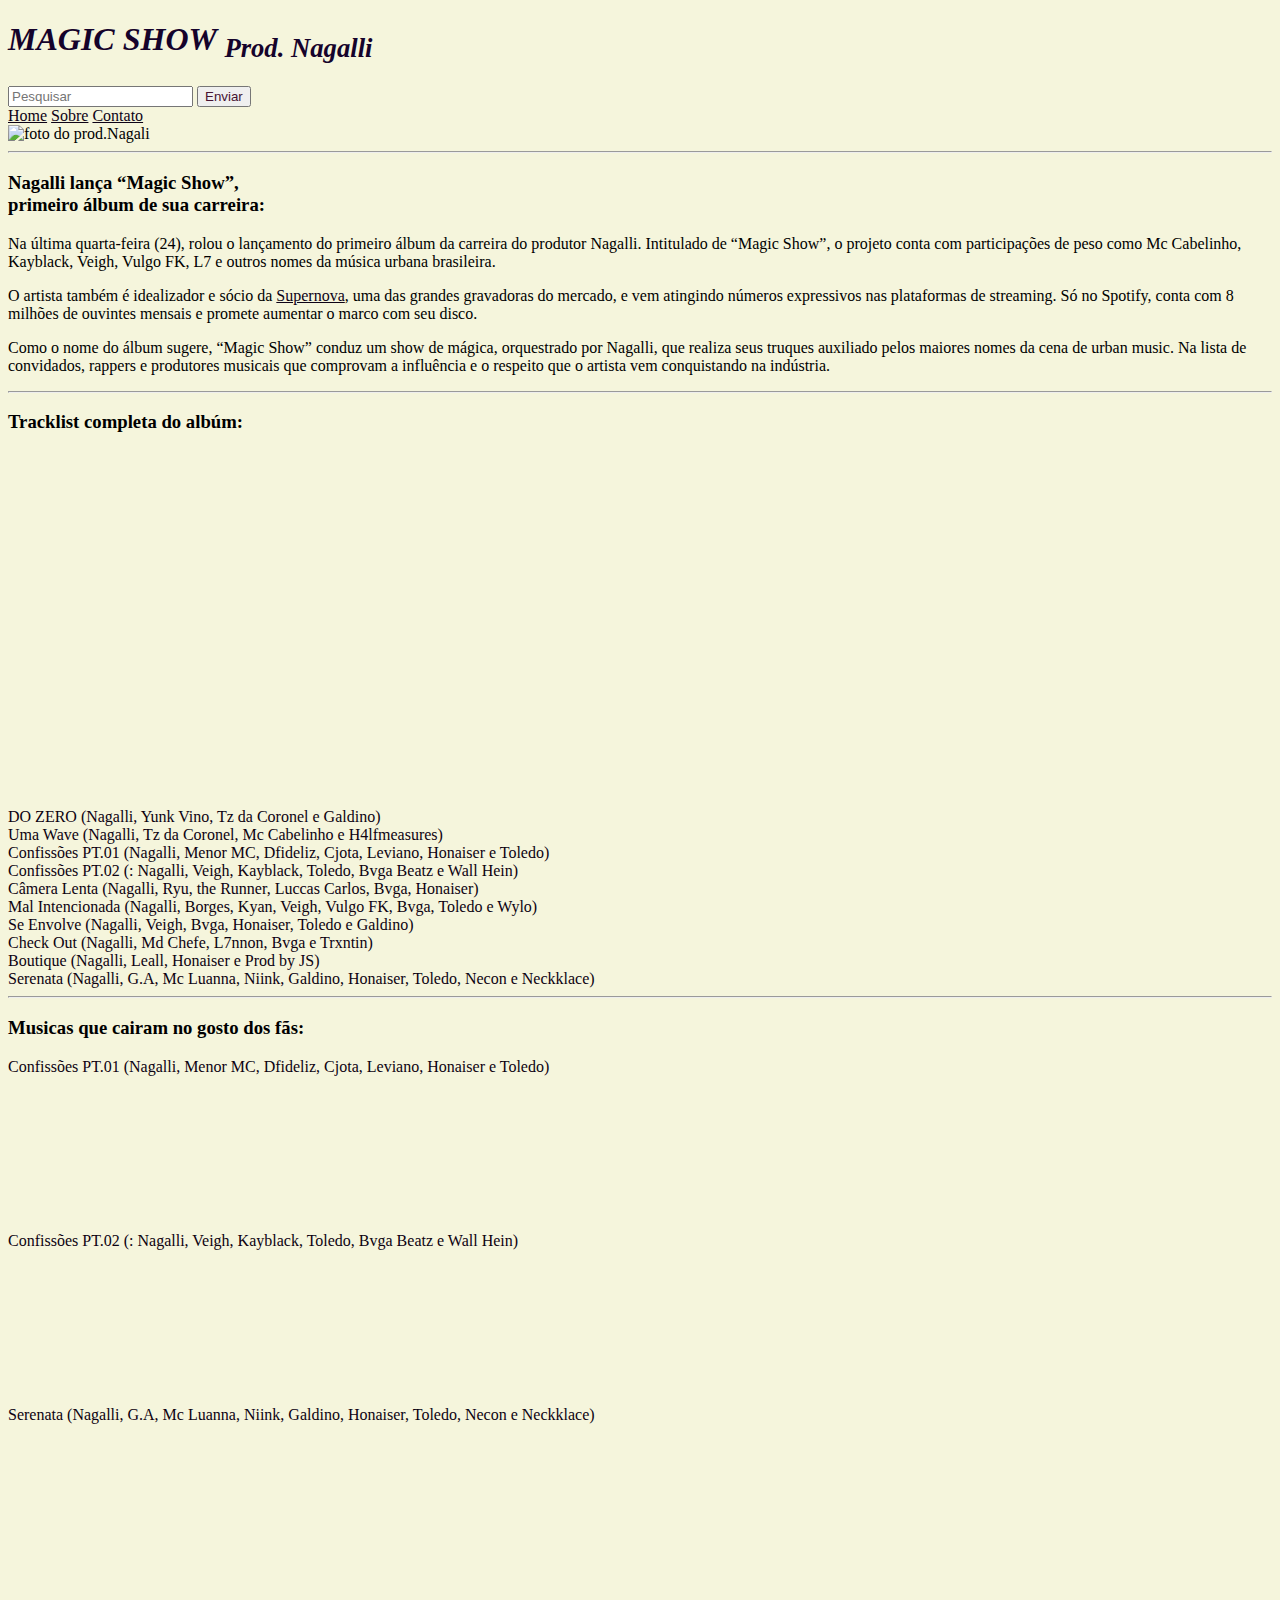
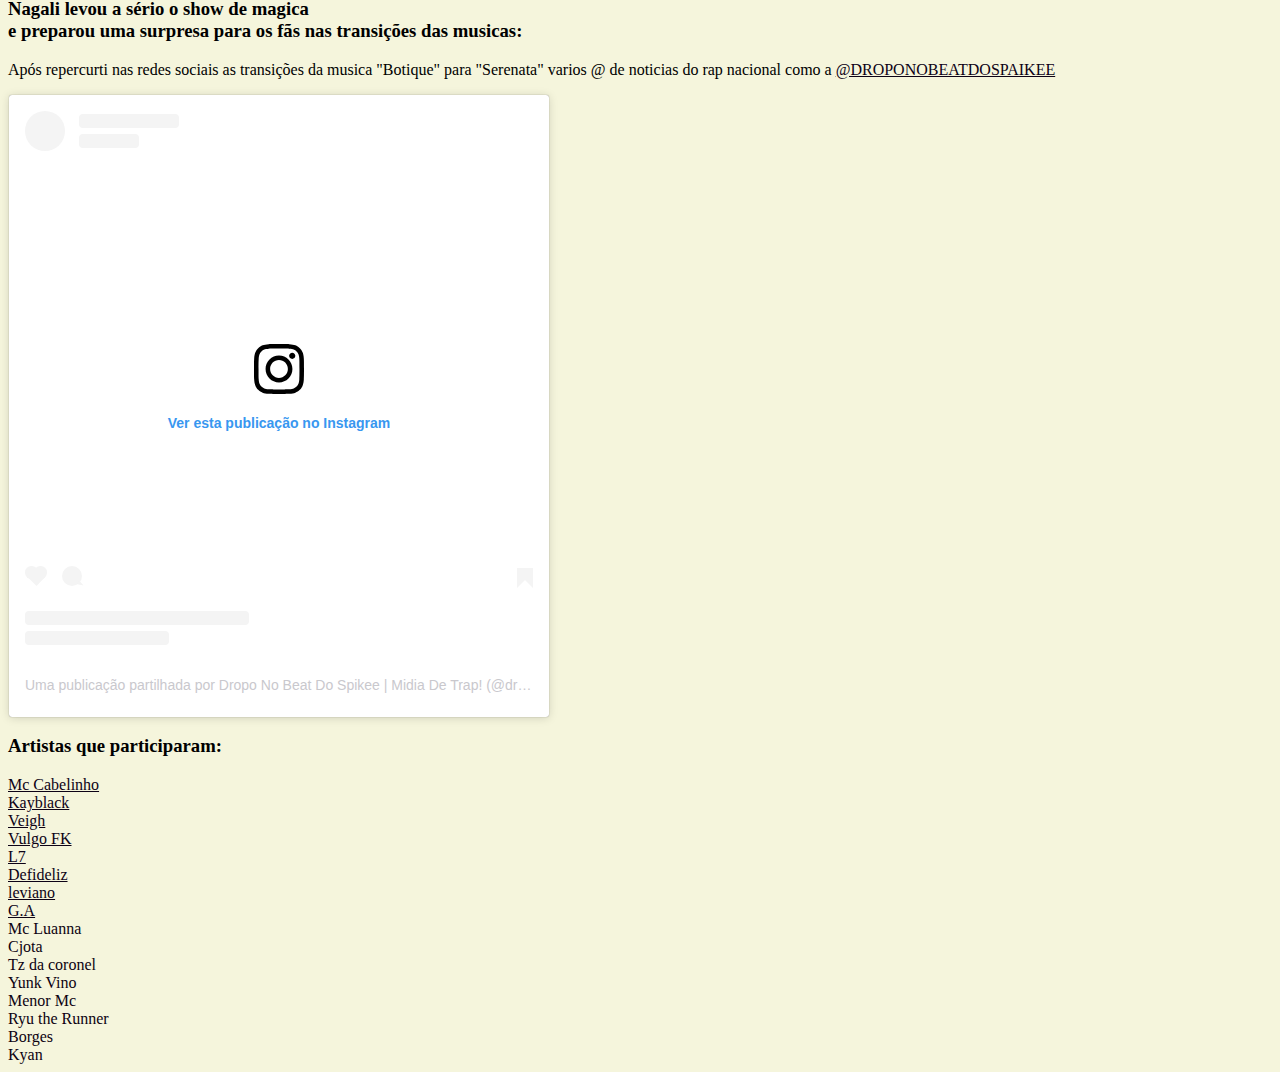
==== site magic show.html @ 1cb153bc "Adicionando meu projeto" ====
<!DOCTYPE html>
<html lang="pt-BR">
<head>
    <meta charset="UTF-8">
    <meta name="viewport" content="width=device-width, initial-scale=1.0">
    <title>Magic Album</title>
    <style>
        body{
            background-color: beige;
            
        }
        h1{
            color: rgb(21, 3, 43);
            font-style: oblique;
        }
        body{
            border-image: url(https://i0.wp.com/sobrefunk.com/wp-content/uploads/2024/04/photomix-image-90.png?resize=750%2C375&ssl=1);
        }
        hr{
            color: rgb(33, 8, 56);
        }
        li{
            color: rgb(13, 2, 17);
        }
        a{
            color: rgb(13, 2, 22);
        }
       button{
        color: #461332;
       }
        



    </style>
</head>
<header>
    <h1>MAGIC SHOW <sub > <a href="https://www.instagram.com/prod.nagalli/"></a>Prod. Nagalli</sub></h1>
    <form>
        <input placeholder="Pesquisar" />
        <button>Enviar</button>
    </form>
    <nav>
        <a href="file:///C:/Users/henri/OneDrive/Documentos/Site%20magic%20album/site%20magic%20show.html">Home</a>
        <a href="https://sobrefunk.com/nagalli-lanca-magic-show-primeiro-album-de-sua-carreira/" target="_blank">Sobre</a>
        <a href="https://www.instagram.com/guii.henriiq/" target="_blank">Contato</a>
    </nav>
</header>
<body>
    <img src="https://i0.wp.com/sobrefunk.com/wp-content/uploads/2024/04/photomix-image-90.png?resize=750%2C375&ssl=" alt="foto do prod.Nagali">
    <hr>
    <h3>Nagalli lança “Magic Show”, <br>
        primeiro álbum de sua carreira:</h3>
    <p>Na última quarta-feira (24), rolou o lançamento do primeiro álbum da carreira do produtor Nagalli. Intitulado de “Magic Show”, o projeto conta com participações de peso como Mc Cabelinho, Kayblack, Veigh, Vulgo FK, L7 e outros nomes da música urbana brasileira.</p>
    <p>O artista também é idealizador e sócio da <a href="https://www.instagram.com/spnv.ent/" target="_blank">Supernova</a>, uma das grandes gravadoras do mercado, e vem atingindo números expressivos nas plataformas de streaming. Só no Spotify, conta com 8 milhões de ouvintes mensais e promete aumentar o marco com seu disco.</p>
    <p hl>Como o nome do álbum sugere, “Magic Show” conduz um show de mágica, orquestrado por Nagalli, que realiza seus truques auxiliado pelos maiores nomes da cena de urban music. Na lista de convidados, rappers e produtores musicais que comprovam a influência e o respeito que o artista vem conquistando na indústria.</p>
    <hr>
    <h3>Tracklist completa do albúm:</h3> <iframe style="border-radius:12px" src="https://open.spotify.com/embed/album/5lxnAXkn1mXv4LQSrnVtGW?utm_source=generator&theme=0" width="100%" height="352" frameBorder="0" allowfullscreen="" allow="autoplay; clipboard-write; encrypted-media; fullscreen; picture-in-picture" loading="lazy"></iframe>
    <li>DO ZERO (Nagalli, Yunk Vino, Tz da Coronel e Galdino)</li>
    <li>Uma Wave (Nagalli, Tz da Coronel, Mc Cabelinho e H4lfmeasures)</li>
    <li>Confissões PT.01 (Nagalli, Menor MC, Dfideliz, Cjota, Leviano, Honaiser e Toledo)</li>
    <li>Confissões PT.02 (: Nagalli, Veigh, Kayblack, Toledo, Bvga Beatz e Wall Hein)</li>
    <li>Câmera Lenta (Nagalli, Ryu, the Runner, Luccas Carlos, Bvga, Honaiser)</li>
    <li>Mal Intencionada (Nagalli, Borges, Kyan, Veigh, Vulgo FK, Bvga, Toledo e Wylo)</li>
    <li>Se Envolve (Nagalli, Veigh, Bvga, Honaiser, Toledo e Galdino)</li>
    <li>Check Out (Nagalli, Md Chefe, L7nnon, Bvga e Trxntin)</li>
    <li>Boutique (Nagalli, Leall, Honaiser e Prod by JS)</li>
    <li>Serenata (Nagalli, G.A, Mc Luanna, Niink, Galdino, Honaiser, Toledo, Necon e Neckklace)</li>
    <hr>
    <h3>Musicas que cairam no gosto dos fãs:</h3>
    <li>Confissões PT.01 (Nagalli, Menor MC, Dfideliz, Cjota, Leviano, Honaiser e Toledo)</li>
    <iframe style="border-radius:12px" src="https://open.spotify.com/embed/track/4OMSfAavn8k6HxZ0HwVtV1?utm_source=generator&theme=0" width="250" height="152" frameBorder="0" allowfullscreen="" allow="autoplay; clipboard-write; encrypted-media; fullscreen; picture-in-picture" loading="lazy"></iframe>
    <li>Confissões PT.02 (: Nagalli, Veigh, Kayblack, Toledo, Bvga Beatz e Wall Hein)</li>
    <iframe style="border-radius:12px" src="https://open.spotify.com/embed/track/0Q1ySdDoHDiotYn4nbMXNm?utm_source=generator&theme=0" width="250" height="152" frameBorder="0" allowfullscreen="" allow="autoplay; clipboard-write; encrypted-media; fullscreen; picture-in-picture" loading="lazy"></iframe>
    <li>Serenata (Nagalli, G.A, Mc Luanna, Niink, Galdino, Honaiser, Toledo, Necon e Neckklace)</li>
    <iframe style="border-radius:12px" src="https://open.spotify.com/embed/track/7LjNjigC0Jqru3idZwKL3x?utm_source=generator&theme=0" width="250" height="152" frameBorder="0" allowfullscreen="" allow="autoplay; clipboard-write; encrypted-media; fullscreen; picture-in-picture" loading="lazy"></iframe>
    <h3> Nagali levou a sério o show de magica <br>e preparou uma surpresa para os fãs nas transições das musicas:</h3>
    <p>Após repercurti nas redes sociais as transições da musica "Botique" para "Serenata" varios @ de noticias do rap nacional como a  <a href="http://https://www.instagram.com/droponobeatdospikee/">@DROPONOBEATDOSPAIKEE</a deixaram suas opiniões sobre, como na publicação do instagram:</p>    
    <blockquote class="instagram-media" data-instgrm-captioned data-instgrm-permalink="https://www.instagram.com/p/C6RN_eEsw6P/?utm_source=ig_embed&amp;utm_campaign=loading" data-instgrm-version="14" style=" background:#FFF; border:0; border-radius:3px; box-shadow:0 0 1px 0 rgba(0,0,0,0.5),0 1px 10px 0 rgba(0,0,0,0.15); margin: 1px; max-width:540px; min-width:326px; padding:0; width:99.375%; width:-webkit-calc(100% - 2px); width:calc(100% - 2px);"><div style="padding:16px;"> <a href="https://www.instagram.com/p/C6RN_eEsw6P/?utm_source=ig_embed&amp;utm_campaign=loading" style=" background:#FFFFFF; line-height:0; padding:0 0; text-align:center; text-decoration:none; width:100%;" target="_blank"> <div style=" display: flex; flex-direction: row; align-items: center;"> <div style="background-color: #F4F4F4; border-radius: 50%; flex-grow: 0; height: 40px; margin-right: 14px; width: 40px;"></div> <div style="display: flex; flex-direction: column; flex-grow: 1; justify-content: center;"> <div style=" background-color: #F4F4F4; border-radius: 4px; flex-grow: 0; height: 14px; margin-bottom: 6px; width: 100px;"></div> <div style=" background-color: #F4F4F4; border-radius: 4px; flex-grow: 0; height: 14px; width: 60px;"></div></div></div><div style="padding: 19% 0;"></div> <div style="display:block; height:50px; margin:0 auto 12px; width:50px;"><svg width="50px" height="50px" viewBox="0 0 60 60" version="1.1" xmlns="https://www.w3.org/2000/svg" xmlns:xlink="https://www.w3.org/1999/xlink"><g stroke="none" stroke-width="1" fill="none" fill-rule="evenodd"><g transform="translate(-511.000000, -20.000000)" fill="#000000"><g><path d="M556.869,30.41 C554.814,30.41 553.148,32.076 553.148,34.131 C553.148,36.186 554.814,37.852 556.869,37.852 C558.924,37.852 560.59,36.186 560.59,34.131 C560.59,32.076 558.924,30.41 556.869,30.41 M541,60.657 C535.114,60.657 530.342,55.887 530.342,50 C530.342,44.114 535.114,39.342 541,39.342 C546.887,39.342 551.658,44.114 551.658,50 C551.658,55.887 546.887,60.657 541,60.657 M541,33.886 C532.1,33.886 524.886,41.1 524.886,50 C524.886,58.899 532.1,66.113 541,66.113 C549.9,66.113 557.115,58.899 557.115,50 C557.115,41.1 549.9,33.886 541,33.886 M565.378,62.101 C565.244,65.022 564.756,66.606 564.346,67.663 C563.803,69.06 563.154,70.057 562.106,71.106 C561.058,72.155 560.06,72.803 558.662,73.347 C557.607,73.757 556.021,74.244 553.102,74.378 C549.944,74.521 548.997,74.552 541,74.552 C533.003,74.552 532.056,74.521 528.898,74.378 C525.979,74.244 524.393,73.757 523.338,73.347 C521.94,72.803 520.942,72.155 519.894,71.106 C518.846,70.057 518.197,69.06 517.654,67.663 C517.244,66.606 516.755,65.022 516.623,62.101 C516.479,58.943 516.448,57.996 516.448,50 C516.448,42.003 516.479,41.056 516.623,37.899 C516.755,34.978 517.244,33.391 517.654,32.338 C518.197,30.938 518.846,29.942 519.894,28.894 C520.942,27.846 521.94,27.196 523.338,26.654 C524.393,26.244 525.979,25.756 528.898,25.623 C532.057,25.479 533.004,25.448 541,25.448 C548.997,25.448 549.943,25.479 553.102,25.623 C556.021,25.756 557.607,26.244 558.662,26.654 C560.06,27.196 561.058,27.846 562.106,28.894 C563.154,29.942 563.803,30.938 564.346,32.338 C564.756,33.391 565.244,34.978 565.378,37.899 C565.522,41.056 565.552,42.003 565.552,50 C565.552,57.996 565.522,58.943 565.378,62.101 M570.82,37.631 C570.674,34.438 570.167,32.258 569.425,30.349 C568.659,28.377 567.633,26.702 565.965,25.035 C564.297,23.368 562.623,22.342 560.652,21.575 C558.743,20.834 556.562,20.326 553.369,20.18 C550.169,20.033 549.148,20 541,20 C532.853,20 531.831,20.033 528.631,20.18 C525.438,20.326 523.257,20.834 521.349,21.575 C519.376,22.342 517.703,23.368 516.035,25.035 C514.368,26.702 513.342,28.377 512.574,30.349 C511.834,32.258 511.326,34.438 511.181,37.631 C511.035,40.831 511,41.851 511,50 C511,58.147 511.035,59.17 511.181,62.369 C511.326,65.562 511.834,67.743 512.574,69.651 C513.342,71.625 514.368,73.296 516.035,74.965 C517.703,76.634 519.376,77.658 521.349,78.425 C523.257,79.167 525.438,79.673 528.631,79.82 C531.831,79.965 532.853,80.001 541,80.001 C549.148,80.001 550.169,79.965 553.369,79.82 C556.562,79.673 558.743,79.167 560.652,78.425 C562.623,77.658 564.297,76.634 565.965,74.965 C567.633,73.296 568.659,71.625 569.425,69.651 C570.167,67.743 570.674,65.562 570.82,62.369 C570.966,59.17 571,58.147 571,50 C571,41.851 570.966,40.831 570.82,37.631"></path></g></g></g></svg></div><div style="padding-top: 8px;"> <div style=" color:#3897f0; font-family:Arial,sans-serif; font-size:14px; font-style:normal; font-weight:550; line-height:18px;">Ver esta publicação no Instagram</div></div><div style="padding: 12.5% 0;"></div> <div style="display: flex; flex-direction: row; margin-bottom: 14px; align-items: center;"><div> <div style="background-color: #F4F4F4; border-radius: 50%; height: 12.5px; width: 12.5px; transform: translateX(0px) translateY(7px);"></div> <div style="background-color: #F4F4F4; height: 12.5px; transform: rotate(-45deg) translateX(3px) translateY(1px); width: 12.5px; flex-grow: 0; margin-right: 14px; margin-left: 2px;"></div> <div style="background-color: #F4F4F4; border-radius: 50%; height: 12.5px; width: 12.5px; transform: translateX(9px) translateY(-18px);"></div></div><div style="margin-left: 8px;"> <div style=" background-color: #F4F4F4; border-radius: 50%; flex-grow: 0; height: 20px; width: 20px;"></div> <div style=" width: 0; height: 0; border-top: 2px solid transparent; border-left: 6px solid #f4f4f4; border-bottom: 2px solid transparent; transform: translateX(16px) translateY(-4px) rotate(30deg)"></div></div><div style="margin-left: auto;"> <div style=" width: 0px; border-top: 8px solid #F4F4F4; border-right: 8px solid transparent; transform: translateY(16px);"></div> <div style=" background-color: #F4F4F4; flex-grow: 0; height: 12px; width: 16px; transform: translateY(-4px);"></div> <div style=" width: 0; height: 0; border-top: 8px solid #F4F4F4; border-left: 8px solid transparent; transform: translateY(-4px) translateX(8px);"></div></div></div> <div style="display: flex; flex-direction: column; flex-grow: 1; justify-content: center; margin-bottom: 24px;"> <div style=" background-color: #F4F4F4; border-radius: 4px; flex-grow: 0; height: 14px; margin-bottom: 6px; width: 224px;"></div> <div style=" background-color: #F4F4F4; border-radius: 4px; flex-grow: 0; height: 14px; width: 144px;"></div></div></a><p style=" color:#c9c8cd; font-family:Arial,sans-serif; font-size:14px; line-height:17px; margin-bottom:0; margin-top:8px; overflow:hidden; padding:8px 0 7px; text-align:center; text-overflow:ellipsis; white-space:nowrap;"><a href="https://www.instagram.com/p/C6RN_eEsw6P/?utm_source=ig_embed&amp;utm_campaign=loading" style=" color:#c9c8cd; font-family:Arial,sans-serif; font-size:14px; font-style:normal; font-weight:normal; line-height:17px; text-decoration:none;" target="_blank">Uma publicação partilhada por Dropo No Beat Do Spikee | Midia De Trap! (@droponobeatdospikee)</a></p></div></blockquote> <script async src="//www.instagram.com/embed.js"></script>
    <h3> Artistas que participaram:</h3>
    <li> <a href="https://www.instagram.com/mccabelinho/" target="_blank">Mc Cabelinho </a></li> 
    <li> <a href="https://www.instagram.com/realkayblack/" target="_blank">Kayblack</a></li>
    <li> <a href="https://www.instagram.com/thiagoveigh/">Veigh </a></li> 
    <li> <a href="https://www.instagram.com/vulgofk/" target="_blank">Vulgo FK </a></li>
    <li> <a href="https://www.instagram.com/l7nnon/" target="_blank">L7 </a></li>
    <li> <a href="https://www.instagram.com/dfideliz/" target="_blank">Defideliz </a></li>
    <li> <a href="https://www.instagram.com/levianinn/" target="_blank">leviano </a></li>
    <li> <a href="https://www.instagram.com/og.azinho/" target="_blank">G.A </a></li>
    <li>Mc Luanna</li>
    <li>Cjota</li>
    <li>Tz da coronel</li>
    <li>Yunk Vino</li>
    <li>Menor Mc</li>
    <li>Ryu the Runner</li>
    <li>Borges</li>
    <li>Kyan</li>
    
</body>
</html>
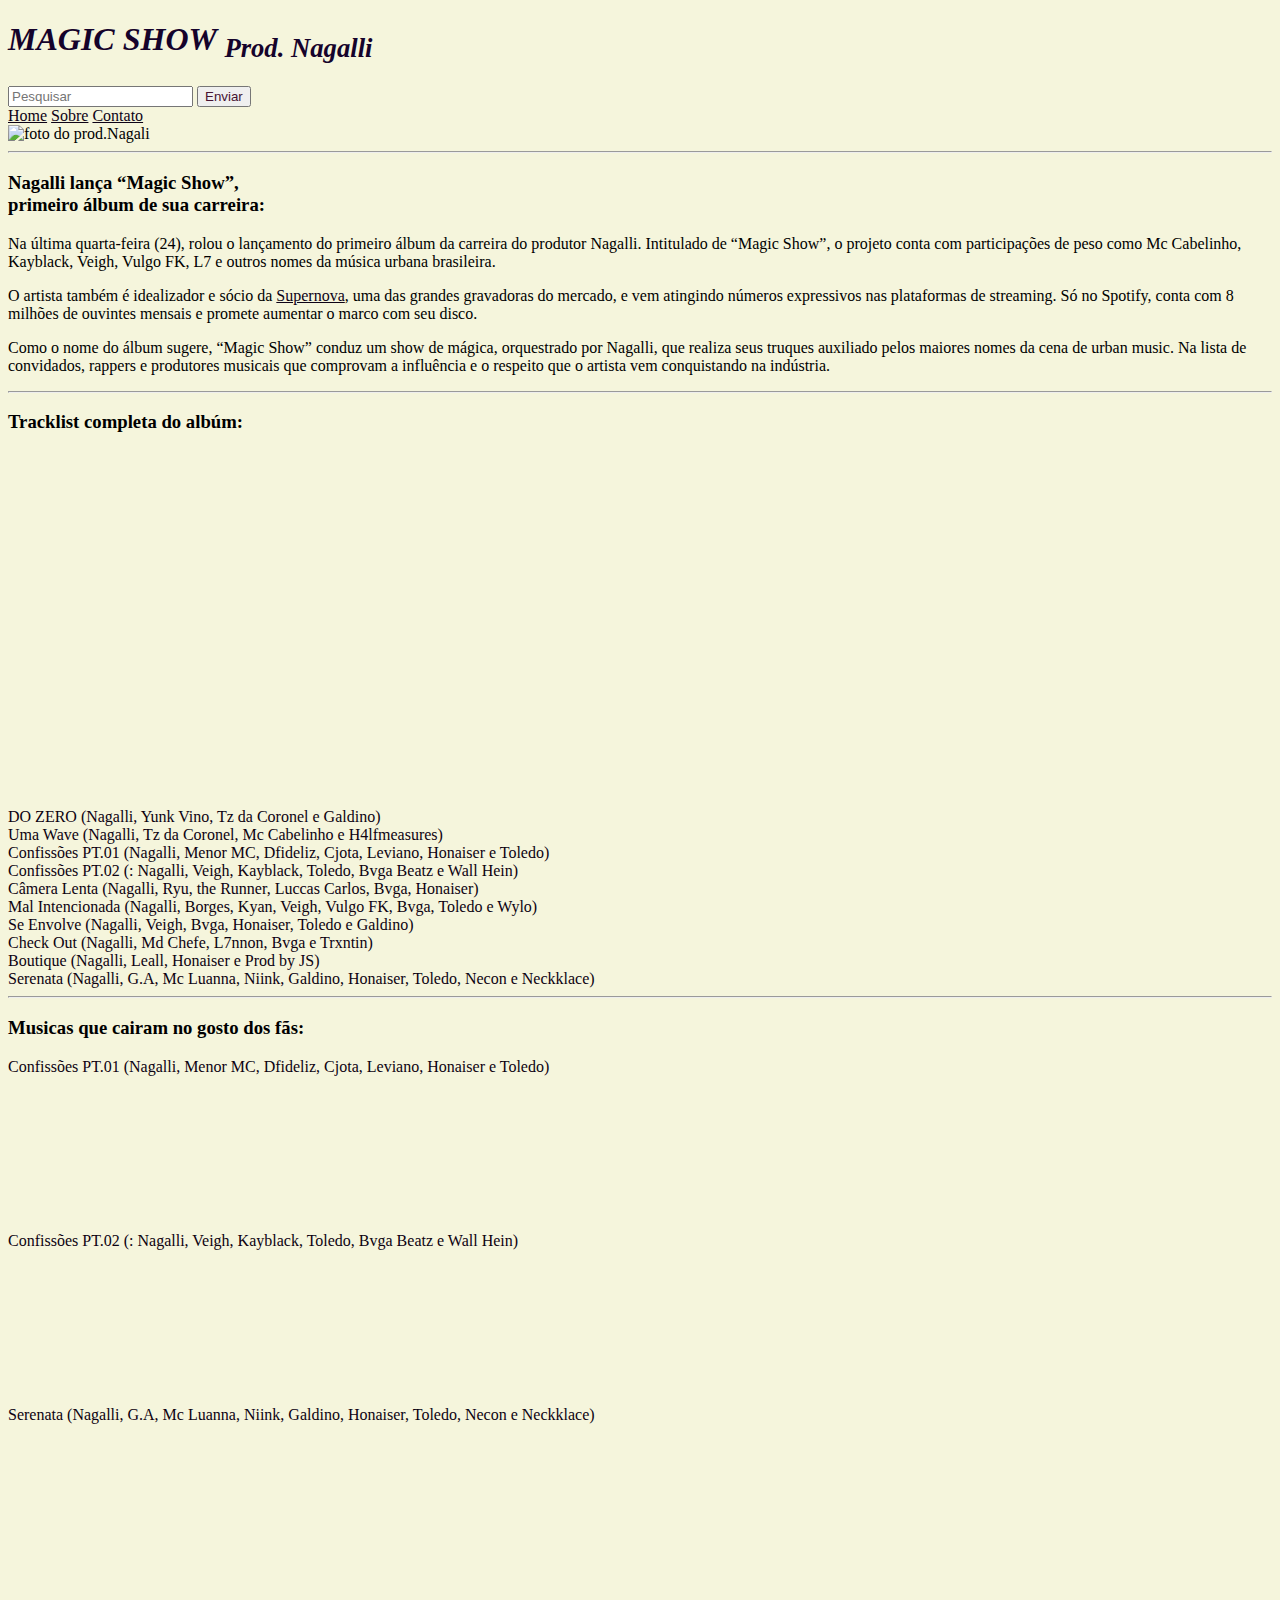
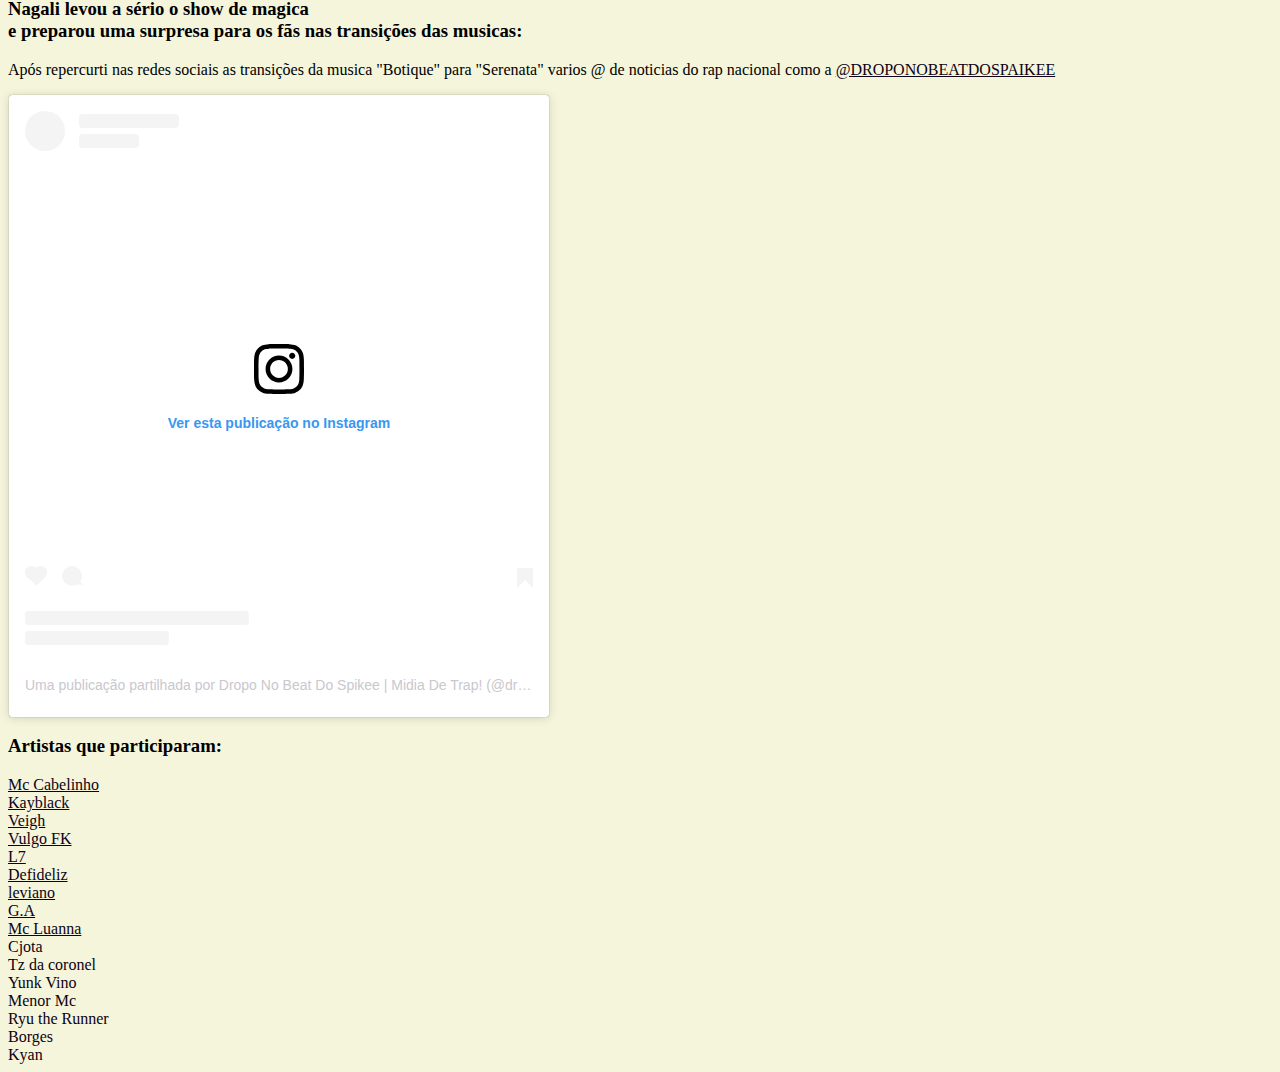
==== commit dc751829: "Alterações no site" ====
--- a/site magic show.html
+++ b/site magic show.html
@@ -86,7 +86,7 @@
     <li> <a href="https://www.instagram.com/dfideliz/" target="_blank">Defideliz </a></li>
     <li> <a href="https://www.instagram.com/levianinn/" target="_blank">leviano </a></li>
     <li> <a href="https://www.instagram.com/og.azinho/" target="_blank">G.A </a></li>
-    <li>Mc Luanna</li>
+    <li> <a href="https://www.instagram.com/mcluanna_/" target="_blank">Mc Luanna</a></li>
     <li>Cjota</li>
     <li>Tz da coronel</li>
     <li>Yunk Vino</li>
